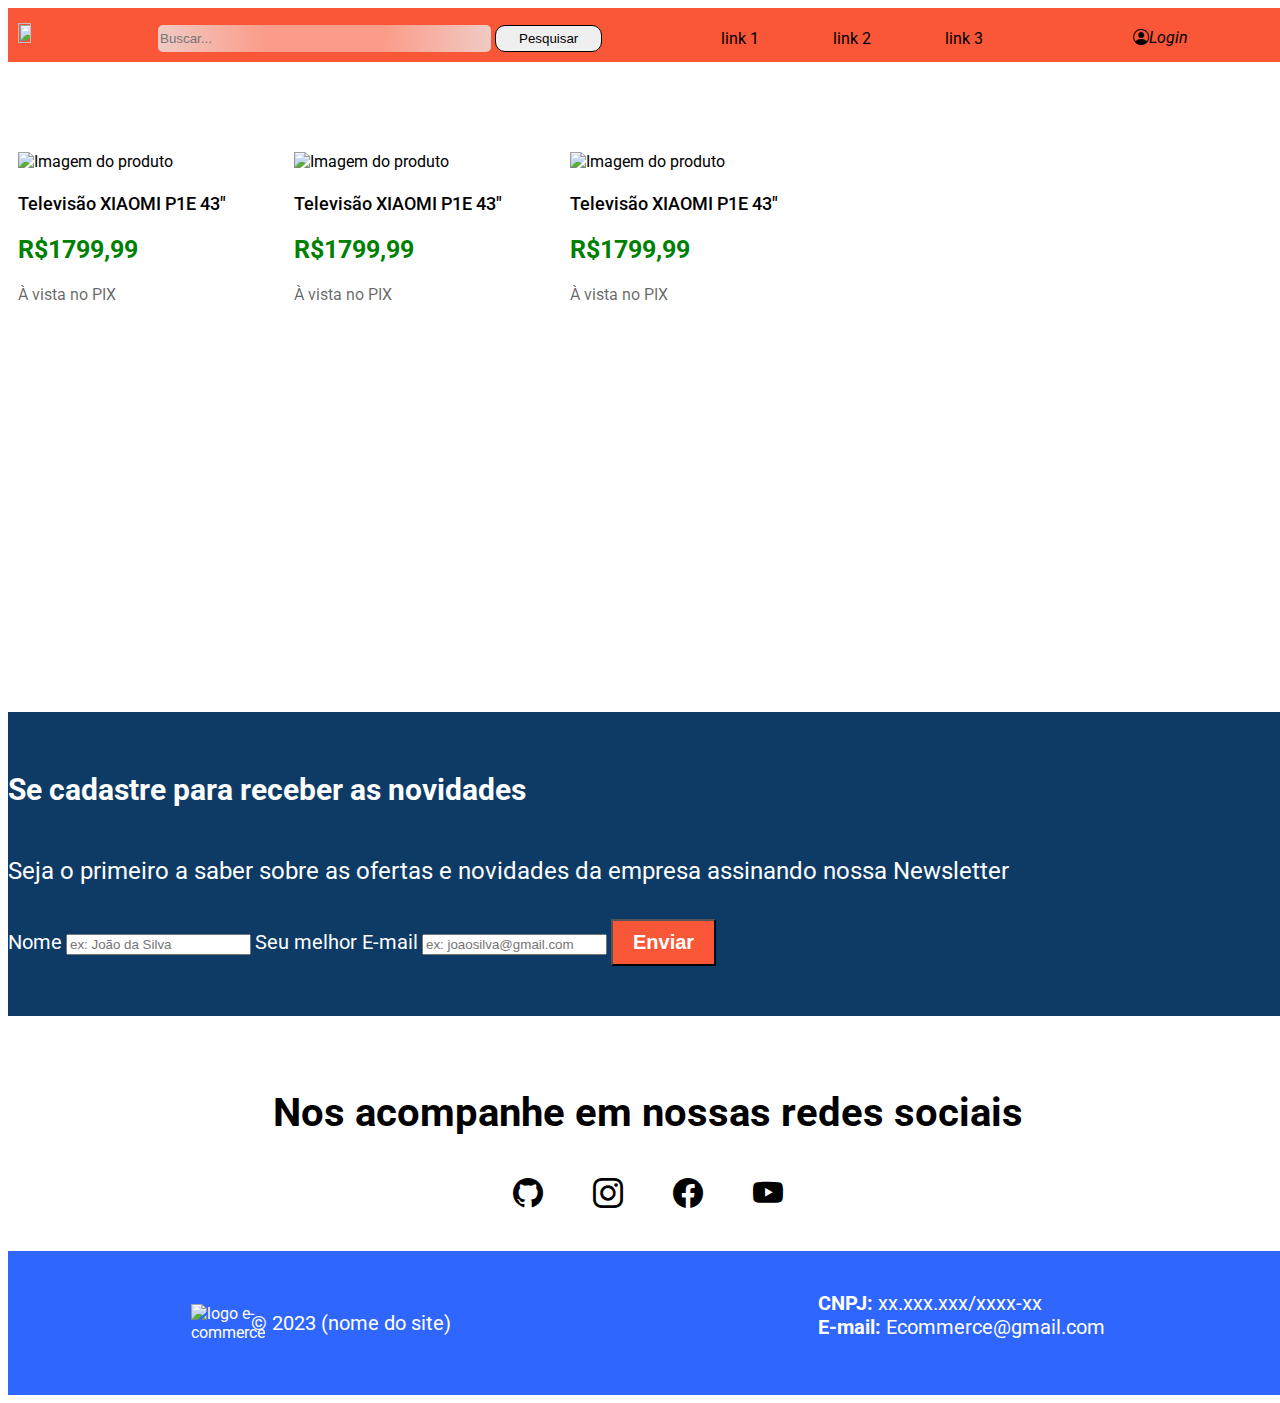
==== index.html @ ea09350d "tela de login concluida" ====
<!DOCTYPE html>
<html lang="pt-br">

<head>
    <meta charset="UTF-8">
    <meta http-equiv="X-UA-Compatible" content="IE=edge">
    <meta name="viewport" content="width=device-width, initial-scale=1.0">
    <!-- reset incluído-->
    <link rel="stylesheet" href="estilos/reset.css">

    <!-- css -->
    <link rel="stylesheet" href="estilos/style.css">

    <!-- BootStrap Css -->
    <link href="https://cdn.jsdelivr.net/npm/bootstrap@5.3.0-alpha1/dist/css/bootstrap.min.css" rel="stylesheet"
        integrity="sha384-GLhlTQ8iRABdZLl6O3oVMWSktQOp6b7In1Zl3/Jr59b6EGGoI1aFkw7cmDA6j6gD" crossorigin="anonymous">

    <!-- Bootstrap js -->
    <script src="https://cdn.jsdelivr.net/npm/bootstrap@5.3.0-alpha1/dist/js/bootstrap.bundle.min.js"
        integrity="sha384-w76AqPfDkMBDXo30jS1Sgez6pr3x5MlQ1ZAGC+nuZB+EYdgRZgiwxhTBTkF7CXvN"
        crossorigin="anonymous"></script>

    <!-- Bootstrap Icons -->
    <link rel="stylesheet" href="https://cdn.jsdelivr.net/npm/bootstrap-icons@1.10.3/font/bootstrap-icons.css">

    <!-- FONT-FAMILY-->
    <!-- Poppins -->
    <link
        href="https://fonts.googleapis.com/css2?family=Montserrat:wght@100&family=Poppins:ital,wght@0,100;0,200;0,300;0,400;0,500;0,600;0,700;0,800;0,900;1,100;1,200;1,300;1,400;1,500;1,600;1,700;1,800;1,900&family=Roboto:wght@100&display=swap"
        rel="stylesheet">

    <!-- Roboto -->
    <link
        href="https://fonts.googleapis.com/css2?family=Roboto:ital,wght@0,100;0,300;0,400;0,500;0,700;0,900;1,100;1,300;1,400;1,500;1,700;1,900&display=swap"
        rel="stylesheet">

    <title>E-Commerce Software Project</title>
</head>

<body>

    <header class="header-principal">
        <a href="index.html"><img class="logo-header" src="imagens/logo-temporario.png" alt=""></a>
        <form action="" method="" class="form-search-header">
            <input class="inp-search-nav" id="inp-search-nav" autocomplete="off" placeholder="Buscar..." type="text"
                name="" value="">
            <button type="submit" class="btn-inp-search-nav-header" name="">Pesquisar</button>
        </form>
        <nav class="nav-header">
            <ul class="ul-nav-header">
                <li class="il-nav-header"><a href="" class="a-il-ul-nav-header">link 1</a></li>
                <li class="il-nav-header"><a href="" class="a-il-ul-nav-header">link 2</a></li>
                <li class="il-nav-header"><a href="" class="a-il-ul-nav-header">link 3</a></li>

            </ul>
        </nav>
        <i class="icon-login-nav-header fa fa-camera "></i>
        <div class="div-login-header">
            <a href="login.html" class="a-il-ul-nav-header"><i class="icon-login-nav-header bi bi-person-circle ">Login</i></a>
        </div>
    </header>

    <main>
        <div class="container-fluid container-card">
            <div class="linha-card">
                <div class="card">
                    <img class="card-img-top" src="imagens/thumb_tv_p1e_43_1_1.png" alt="Imagem do produto">
                    <div class="card-body">
                        <h1>Televisão XIAOMI P1E 43"</h1>
                        <h2>R$1799,99</h2>
                        <p>À vista no PIX</p>
                        <div class="branco"></div>
                        <a href="#" class="btn card-btn"><i class="bi bi-cart3"></i> Comprar</a>
                    </div>
                </div>
                <div class="card">
                    <img class="card-img-top" src="imagens/celular-sansung.jpg" alt="Imagem do produto">
                    <div class="card-body">
                        <h1>Televisão XIAOMI P1E 43"</h1>
                        <h2>R$1799,99</h2>
                        <p>À vista no PIX</p>
                        <div class="branco"></div>
                        <a href="#" class="btn card-btn"><i class="bi bi-cart3"></i> Comprar</a>
                    </div>
                </div>
                <div class="card">
                    <img class="card-img-top" src="imagens/notebook-dell.avif" alt="Imagem do produto">
                    <div class="card-body">
                        <h1>Televisão XIAOMI P1E 43"</h1>
                        <h2>R$1799,99</h2>
                        <p>À vista no PIX</p>
                        <div class="branco"></div>
                        <a href="#" class="btn card-btn"><i class="bi bi-cart3"></i> Comprar</a>
                    </div>
                </div>
            </div>
        </div>

        <div class="news-letter" id="news-area">
            <div class="container">
                <div class="row">
                    <div class="col-md-6 news-text">
                        <h1>Se cadastre para receber as novidades</h1>
                        <p>Seja o primeiro a saber sobre as ofertas e novidades da empresa assinando nossa Newsletter
                        </p>
                    </div>

                    <div class="col-md-6 ">
                        <form action="get" class="needs-validation" novalidate>
                            <label for="news-name" class="form-label">Nome</label>
                            <input type="text" name="news-nam" id="news-nam" class="form-control"
                                placeholder="ex: João da Silva" required>
                            <label for="news-email" class="form-label">Seu melhor E-mail</label>
                            <input type="email" name="news-email" id="news-email" class="form-control"
                                placeholder="ex: joaosilva@gmail.com" required>
                            <button type="submit" class="btn ">Enviar</button>
                        </form>
                    </div>
                </div>
            </div>
        </div>
    </main>

    <footer>
        <div id="social-area" class="social">
            <div class="container">
                <h2>Nos acompanhe em nossas redes sociais</h2>
                <div class="logo">
                    <a href="#">
                        <i class="bi bi-github"></i>
                    </a>
                    <a href="#">
                        <i class="bi bi-instagram"></i>
                    </a>
                    <a href="#">
                        <i class="bi bi-facebook"></i>
                    </a>
                    <a href="#">
                        <i class="bi bi-youtube"></i>
                    </a>
                </div>
            </div>
        </div>

        <div class="footer" id="footer-area">
            <div class="container">
                <div class="logo-footer">
                    <div class="logo-img">
                        <img src="imagens/logo-temporario.png" alt="logo e-commerce">
                    </div>
                    <div class="logo-text">
                        <p>&copy 2023 (nome do site)</p>
                    </div>
                </div>
                <div class="info-footer">
                    <p><strong>CNPJ:</strong> xx.xxx.xxx/xxxx-xx</p>
                    <p><strong>E-mail:</strong> Ecommerce@gmail.com</p>
                </div>
            </div>
        </div>
    </footer>

    <script src="js/index.js"></script>
</body>

</html>
---- estilos/style.css ----
@charset "utf-8";

* {
    box-sizing: border-box;
}

body {
    font-family: 'roboto', sans-serif;
    width: 100vw;
}

:root {
    --dark-orange-color: #F95738;
    --light-orange-color: #EE964B;
    --dark-blue-color: #0D3B66;
    --blue-color: #2f66fd;
    --beje-color: #FAF0CA;
    --yellow-color: #F4D35E;
    --dark-green-color: green;
    --black-color: black;
}

/* Nav */
.header-principal {
    background-color: #F95738;
    width: 100%;
    justify-content: space-around;
    vertical-align: middle;
    padding: 15px 10px 10px 10px;
    display: flexbox;
    margin-bottom: 50px;
}

.logo-header {
    width: 10%;
    height: 10%;
    text-align: left;
}

.form-search-header {
    display: inline-block;
    padding: 0 25px 0 10px;
    vertical-align: middle;


}

.inp-search-nav {
    background: rgb(255, 255, 255);
    background: radial-gradient(circle, rgba(255, 255, 255, 0.409868170901173) 36%, rgba(236, 236, 236, 0.7768149496126575) 100%);
    border: none;
    border-radius: 5px;
    width: 25em;
    height: 2em;

}

.btn-inp-search-nav-header {
    border: 1px solid black;
    border-radius: 10px;
    width: 8em;
    height: 2em;
}

.btn-inp-search-nav-header:hover {
    background-color: rgb(194, 194, 194);
}

.a-il-ul-nav-header,
.a-login-nav-header {
    text-decoration: none;
    color: var(--black-color);

}

.nav-header {
    position: relative;
    display: inline;
    vertical-align: middle;
    padding-right: 6em;

}

.ul-nav-header {
    display: inline;

}

.il-nav-header {
    display: inline-block;
    text-decoration: none;
    padding: 0 20px 0 50px;

}

.div-login-header {
    display: inline;
    text-align: right;
    padding-left: 30px;

}


/* Card */

.linha-card {
    width: 100%;
    display: flex;
    flex-wrap: wrap;
}

.card {
    margin: 30px 10px; 
    border-radius: 5px;
    height: 500px;
    width: 20%;
}

.card:hover {
    box-shadow: 2px 2px 15px rgba(0, 0, 0, 0.2);
    transition: .8s;
}

.card img {
    width: 50%;
    height: 50%;
    margin: 0 auto;
    padding: 10px 0;
}

.card .branco { 
    height: 59px;
}

.card h1 {
    font-size: 18px;
    margin-bottom: 10px;
    font-weight: 500;
}

.card h2 {
    color: var(--dark-green-color);
    font-size: 25px;
    font-weight: bold;
}

.card p {
    color: rgba(0, 0, 0, 0.599);
    font-size: 16px;
}

.card a {
    padding: 10px 20px;
    width: 100%;
    font-size: 22px;
    background-color: transparent;
    border: 3px solid var(--dark-orange-color);
    color: black;
    display: none;
}

.card a:hover {
    background-color: var(--dark-orange-color);
    color: white;
    transition: 0.6s;
}

/* Letter news */

.news-letter {
    margin-top: 40px;
    background-color: var(--dark-blue-color);
    padding: 30px 0;
    color: white;
}

.news-text h1 {
    margin: 30px 0 40px 0;
    padding: 0 20px 0 0;
    font-size: 30px;
    font-weight: bold;
}

.news-text p {
    padding: 0 20px 0 0;
    font-size: 24px;
    line-height: 2;
}

.news-letter label {
    margin-bottom: 8px;
    font-size: 20px;
}

.news-letter input {
    margin-bottom: 20px;
}

.news-letter button[type="submit"] {
    margin-bottom: 20px;
    padding: 10px 20px;
    font-size: 20px;
    font-weight: bold;
    background-color: var(--dark-orange-color);
    color: white;
}


/* Footer social */

.social {
    background-color: white;
    color: black;
    padding: 40px 0;
}

.social h2 {
    font-size: 40px;
    text-align: center;
}

.social i {
    color: black;
}

.social .logo {
    display: flex;
    gap: 50px;
    justify-content: center;
    margin-top: 40px;
    font-size: 30px;
}


/* Footer infos */
.footer {
    background-color: var(--blue-color);
    color: #fff;
    padding: 40px 0;
}

.footer .container {
    display: flex;
    justify-content: space-around;
}

.logo-footer {
    display: flex;
    align-items: center;
}

.logo-img {
    width: 60px;
    align-items: center;
}

.logo-img img {
    width: 100%;
}

.logo-text {
    font-size: 20px;
    align-items: center;
}


.info-footer p{
    font-size: 20px;
    margin: 0;
}

/* Parte de login */
.login-body {
    align-items: center;
    display: flex;
    flex-direction: row;
    flex-wrap: wrap;
    justify-content: center;
}

.form-login {
    width: max(50%, 400px);
    background-color: var(--blue-color);
    margin: 200px 0;
    padding: 80px;
    color: white;
    border-radius: 20px;
    box-shadow: 2px 2px 10px rgba(0, 0, 0, 0.493);
}

.form-login h1 {
    color: white;
    font-size: 30px;
    margin-bottom: 20px;
}

.form-login h2 {
    font-size: 20px;
    color: rgb(222, 212, 212);
}

.form-login label {
    font-size: 20px;
    margin-top: 20px;
}

.form-login button {
    color: white;
    margin-top: 50px;
    padding: 10px;
    background-color: var(--light-orange-color);
    border-radius: 10px;
    width: 100%;
    border: none;
    text-align: center;
}

.form-login button:hover {
    background-color: #e48736;
    transition: .5s;
    transform: scale(1.01);
}

.form-login a {
    text-align: center;
}


/* media querie para tablets */
@media (max-width: 992px) {

    .card {
        width: 44%;
    }

    .card h2 {
        font-size: 30px;
    }

    .card a {
        font-size: 15px;
    }

    .card .branco { 
        height: 48.5px;
    }

    .form-login {
        width: 90%;
    }

}

/* Media querie para celulares */
@media (max-width: 576px) {

    .card h2 {
        font-size: 20px;
        padding: 0px;
    }

    .card a {
        font-size: 15px;
    }

    .card .branco { 
        height: 48.5px;
    }

    .form-login {
        width: 90vw;
        margin: 100px 0px;
        padding: 100px 20px;
    }

    .form-login h1 {
        font-size: 22px;
    }

    .form-login h2 {
        font-size: 16px;
    }

}
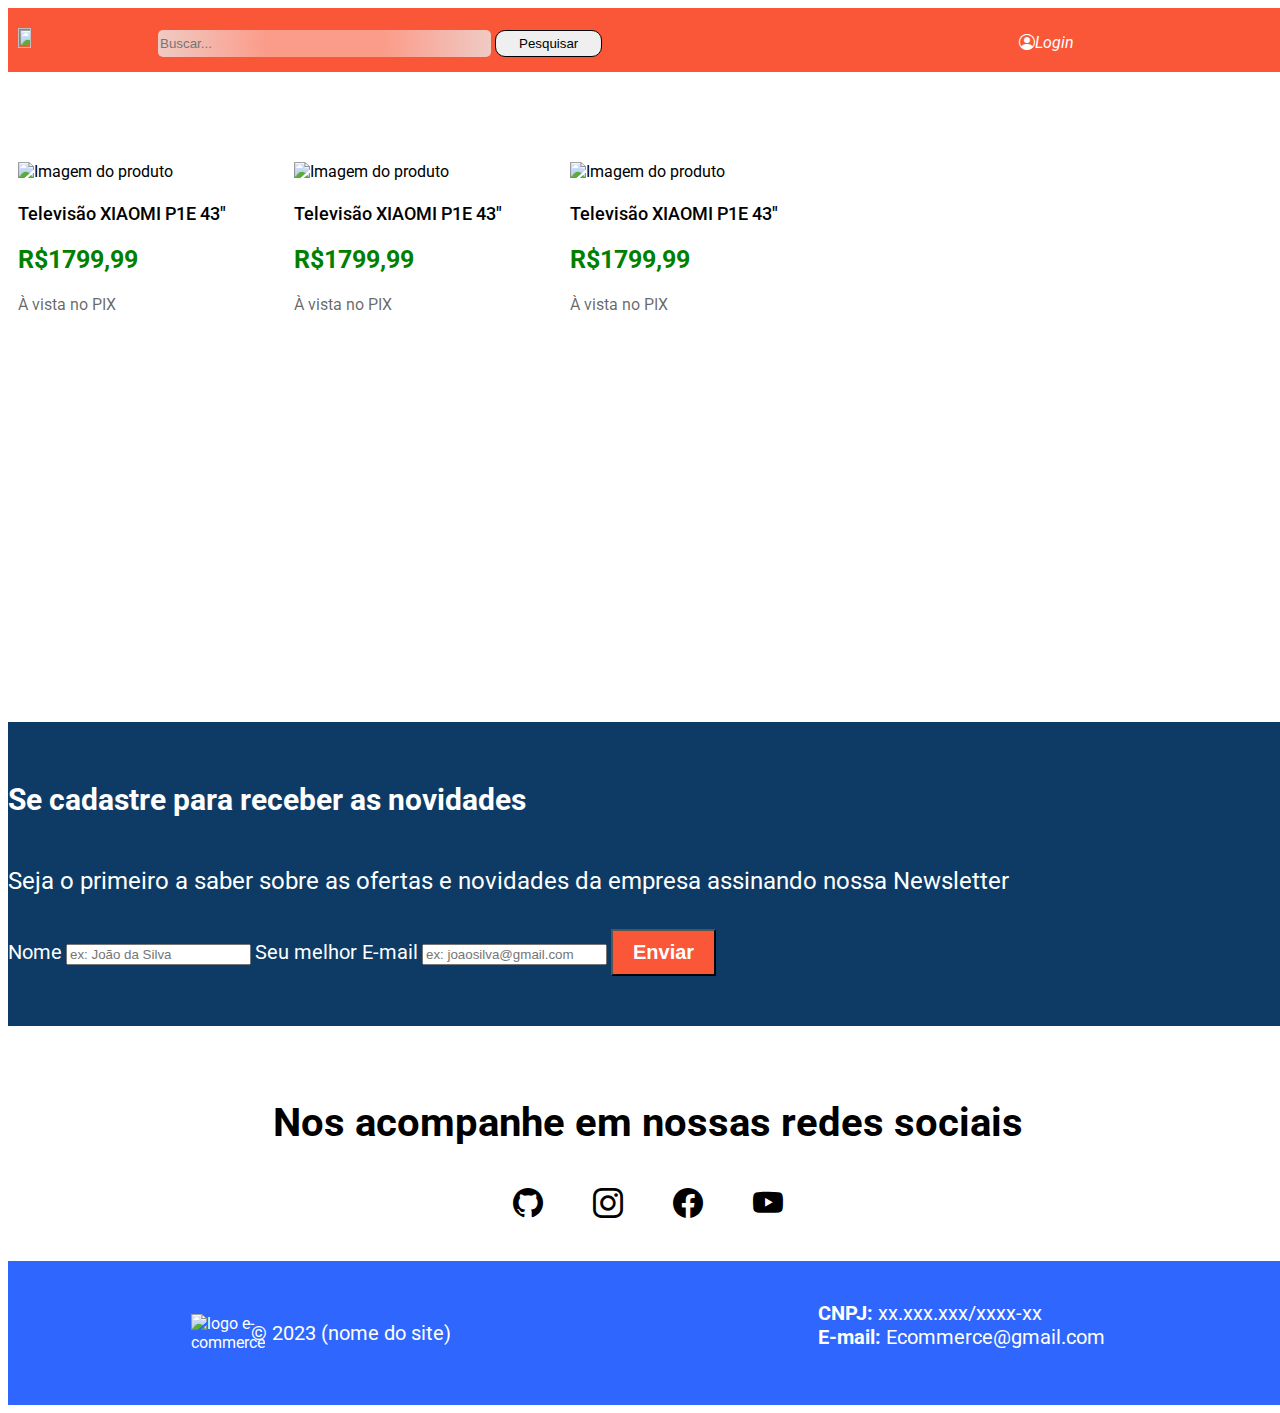
==== commit b732d8e0: "terminado nav" ====
--- a/index.html
+++ b/index.html
@@ -46,18 +46,19 @@
                 name="" value="">
             <button type="submit" class="btn-inp-search-nav-header" name="">Pesquisar</button>
         </form>
+        <!-- NAVBAR-->
+
         <nav class="nav-header">
-            <ul class="ul-nav-header">
-                <li class="il-nav-header"><a href="" class="a-il-ul-nav-header">link 1</a></li>
-                <li class="il-nav-header"><a href="" class="a-il-ul-nav-header">link 2</a></li>
-                <li class="il-nav-header"><a href="" class="a-il-ul-nav-header">link 3</a></li>
-
+            <ul>
+                <li><a href=""><i class="icon-login-nav-header bi bi-person-circle ">Login</i></a>
+                    <ul>
+                        <li><a href=""><i class="bi bi-bag icon-list-header"> </i>Carrinho</a></li>
+                        <li><a href=""><i class="bi bi-bookmark-heart-fill icon-list-header">Favoritos</i></a></li>
+                        <li><a href=""><i class="bi bi-x-circle icon-list-header">Sair</i></a></li>
+                    </ul>
+                </li>
             </ul>
         </nav>
-        <i class="icon-login-nav-header fa fa-camera "></i>
-        <div class="div-login-header">
-            <a href="login.html" class="a-il-ul-nav-header"><i class="icon-login-nav-header bi bi-person-circle ">Login</i></a>
-        </div>
     </header>
 
     <main>
--- a/estilos/style.css
+++ b/estilos/style.css
@@ -20,15 +20,14 @@
     --black-color: black;
 }
 
-/* Nav */
 .header-principal {
     background-color: #F95738;
     width: 100%;
     justify-content: space-around;
     vertical-align: middle;
     padding: 15px 10px 10px 10px;
-    display: flexbox;
     margin-bottom: 50px;
+
 }
 
 .logo-header {
@@ -66,32 +65,95 @@
     background-color: rgb(194, 194, 194);
 }
 
-.a-il-ul-nav-header,
-.a-login-nav-header {
+/*  DROPDOWN  */
+:root {
+    --cor-fundo: #f95738;
+    --cor-fundo-submenu: #ee964b;
+    --cor-hover: #ee964b;
+    --cor-hover-submenu: #ac3c26;
+    --cor-primaria: #ee964b;
+    --cor-letra: #ffffff;
+}
+
+.nav-header {
+    display: inline;
+    vertical-align: left;
+    margin-right: 10%;
+    padding-left: 30%;
+}
+
+.nav-header ul {
+    display: inline;
+    list-style-type: none;
+    padding: 0;
+    color: var(--cor-letra);
+}
+
+.nav-header ul {
+    background-color: var(--cor-fundo);
+}
+
+.nav-header ul li {
+    display: inline;
+    position: relative;
+}
+
+.nav-header ul li a {
+    color: var(--cor-pimaria);
     text-decoration: none;
-    color: var(--black-color);
-
-}
-
-.nav-header {
-    position: relative;
-    display: inline;
-    vertical-align: middle;
-    padding-right: 6em;
-
-}
-
-.ul-nav-header {
-    display: inline;
-
-}
-
-.il-nav-header {
     display: inline-block;
-    text-decoration: none;
-    padding: 0 20px 0 50px;
-
-}
+    padding: 10px;
+    transition: background .1s;
+}
+
+.nav-header ul a:hover {
+    background-color: var(--cor-hover);
+}
+.nav-header ul a:active {
+    background-color: var(--cor-hover);
+}
+
+/* proxima classe irá criar um espaço entre o icon e o texto, porém,não está aplicando este estilo em toda a lista  */
+/*.icon-list-header{
+    margin-right: 10%;
+}
+*/
+/* DROPDOWN - SUB-MENU */
+
+
+/*
+    FALTA FAZER:
+    2 - Padding e Margin proporcial ao header; 
+    3 - Largura e Altura da ul/il proporcional ao header;
+    4 - Títulos coerentes;
+
+*/
+.nav-header ul ul a:hover{
+    background-color: var(--cor-hover-submenu);
+}
+.nav-header ul ul {
+    text-align: center;
+    display: none;
+    left: -50%;
+    transform: translateY(-34%);
+    position: absolute;
+    opacity: 95%;
+    transition: all .1s;
+    background-color: #ee964b;
+}
+
+.nav-header ul li:hover ul {
+    display: block;
+}
+
+.nav-header ul ul {
+    width: 150px;
+}
+
+.nav-header ul ul li a {
+    display: block;
+}
+
 
 .div-login-header {
     display: inline;
@@ -110,7 +172,7 @@
 }
 
 .card {
-    margin: 30px 10px; 
+    margin: 30px 10px;
     border-radius: 5px;
     height: 500px;
     width: 20%;
@@ -128,7 +190,7 @@
     padding: 10px 0;
 }
 
-.card .branco { 
+.card .branco {
     height: 59px;
 }
 
@@ -264,68 +326,11 @@
 }
 
 
-.info-footer p{
+.info-footer p {
     font-size: 20px;
     margin: 0;
 }
 
-/* Parte de login */
-.login-body {
-    align-items: center;
-    display: flex;
-    flex-direction: row;
-    flex-wrap: wrap;
-    justify-content: center;
-}
-
-.form-login {
-    width: max(50%, 400px);
-    background-color: var(--blue-color);
-    margin: 200px 0;
-    padding: 80px;
-    color: white;
-    border-radius: 20px;
-    box-shadow: 2px 2px 10px rgba(0, 0, 0, 0.493);
-}
-
-.form-login h1 {
-    color: white;
-    font-size: 30px;
-    margin-bottom: 20px;
-}
-
-.form-login h2 {
-    font-size: 20px;
-    color: rgb(222, 212, 212);
-}
-
-.form-login label {
-    font-size: 20px;
-    margin-top: 20px;
-}
-
-.form-login button {
-    color: white;
-    margin-top: 50px;
-    padding: 10px;
-    background-color: var(--light-orange-color);
-    border-radius: 10px;
-    width: 100%;
-    border: none;
-    text-align: center;
-}
-
-.form-login button:hover {
-    background-color: #e48736;
-    transition: .5s;
-    transform: scale(1.01);
-}
-
-.form-login a {
-    text-align: center;
-}
-
-
 /* media querie para tablets */
 @media (max-width: 992px) {
 
@@ -341,12 +346,8 @@
         font-size: 15px;
     }
 
-    .card .branco { 
+    .card .branco {
         height: 48.5px;
-    }
-
-    .form-login {
-        width: 90%;
     }
 
 }
@@ -359,26 +360,14 @@
         padding: 0px;
     }
 
+
+
     .card a {
         font-size: 15px;
     }
 
-    .card .branco { 
+    .card .branco {
         height: 48.5px;
     }
 
-    .form-login {
-        width: 90vw;
-        margin: 100px 0px;
-        padding: 100px 20px;
-    }
-
-    .form-login h1 {
-        font-size: 22px;
-    }
-
-    .form-login h2 {
-        font-size: 16px;
-    }
-
-} 
+}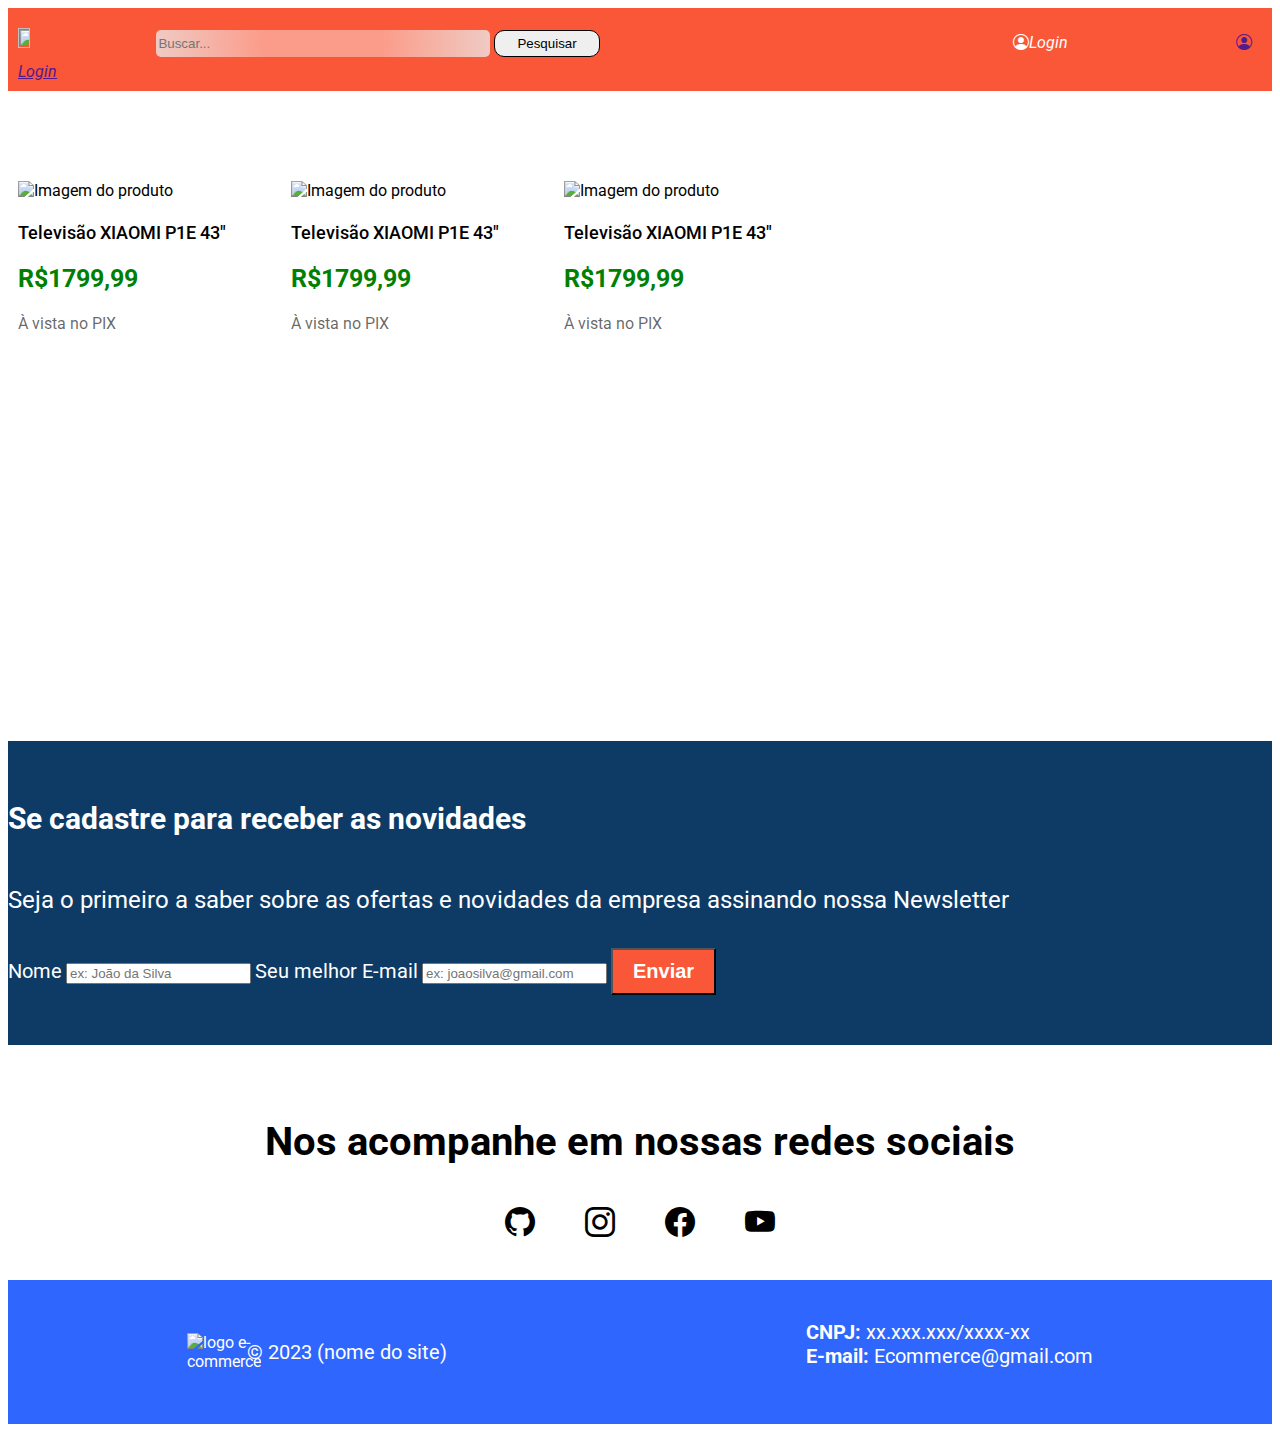
==== commit f7c3a150: "Mesclado nav da aba de login iterativa" ====
--- a/index.html
+++ b/index.html
@@ -42,8 +42,7 @@
     <header class="header-principal">
         <a href="index.html"><img class="logo-header" src="imagens/logo-temporario.png" alt=""></a>
         <form action="" method="" class="form-search-header">
-            <input class="inp-search-nav" id="inp-search-nav" autocomplete="off" placeholder="Buscar..." type="text"
-                name="" value="">
+            <input class="inp-search-nav" id="inp-search-nav" autocomplete="off" placeholder="Buscar..." type="text" name="" value="">
             <button type="submit" class="btn-inp-search-nav-header" name="">Pesquisar</button>
         </form>
         <!-- NAVBAR-->
@@ -59,6 +58,10 @@
                 </li>
             </ul>
         </nav>
+        <i class="icon-login-nav-header fa fa-camera "></i>
+        <div class="div-login-header">
+            <a href="" class="a-il-ul-nav-header"><i class="icon-login-nav-header bi bi-person-circle ">Login</i></a>
+        </div>
     </header>
 
     <main>
--- a/estilos/style.css
+++ b/estilos/style.css
@@ -6,7 +6,6 @@
 
 body {
     font-family: 'roboto', sans-serif;
-    width: 100vw;
 }
 
 :root {
@@ -40,8 +39,6 @@
     display: inline-block;
     padding: 0 25px 0 10px;
     vertical-align: middle;
-
-
 }
 
 .inp-search-nav {
@@ -51,7 +48,6 @@
     border-radius: 5px;
     width: 25em;
     height: 2em;
-
 }
 
 .btn-inp-search-nav-header {
@@ -331,6 +327,115 @@
     margin: 0;
 }
 
+/* Parte de login */
+.login-body {
+    align-items: center;
+    display: flex;
+    flex-direction: row;
+    flex-wrap: wrap;
+    justify-content: center;
+}
+
+.form-login {
+    width: max(70%, 400px);
+    background-color: var(--blue-color);
+    margin: 50px 0;
+    padding: 80px;
+    display: flex;
+    flex-direction: row;
+    align-items: center;
+    color: white;
+    border-radius: 20px;
+    box-shadow: 2px 2px 10px rgba(0, 0, 0, 0.493);
+}
+
+.form-login h1 {
+    color: white;
+    font-size: 36px;
+    margin-bottom: 30px;
+}
+
+.form-login h2 {
+    font-size: 24px;
+    color: rgb(222, 212, 212);
+}
+
+.senha-view {
+    display: flex;
+    align-items: center;
+    position: relative;
+}
+
+.form-login input {
+    font-size: 18px;
+}
+
+.form-login .olho {
+    position: absolute;
+    color: rgba(0, 0, 0, 0.9);
+    right: 0px;
+    font-size: 16px;
+    padding: 10px;
+}
+
+#olho-aberto {
+    display: none;
+}
+
+.form-login label {
+    font-size: 20px;
+    margin-top: 20px;
+}
+
+.form-login button {
+    color: white;
+    margin-top: 50px;
+    padding: 10px;
+    background-color: var(--light-orange-color);
+    border-radius: 10px;
+    width: 100%;
+    border: none;
+    text-align: center;
+}
+
+.form-login button:hover {
+    background-color: #e48736;
+    transition: .5s;
+    transform: scale(1.01);
+}
+
+.form-login a {
+    text-align: center;
+}
+
+.form-login p {
+    margin-top: 40px;
+    font-size: 19px;
+}
+
+.form-login p u {
+    margin-top: 20px;
+    font-size: 21px;
+}
+
+.form-login .link-cadastro {
+    color: white;
+    text-decoration: none;
+}
+
+.form-cadastro {
+    width: max(70%, 400px);
+    background-color: var(--blue-color);
+    margin: 50px 0;
+    padding: 80px;
+    display: flex;
+    flex-direction: row;
+    align-items: center;
+    color: white;
+    border-radius: 20px;
+    box-shadow: 2px 2px 10px rgba(0, 0, 0, 0.493);
+}
+
 /* media querie para tablets */
 @media (max-width: 992px) {
 
@@ -348,6 +453,10 @@
 
     .card .branco {
         height: 48.5px;
+    }
+
+    .form-login {
+        width: 90%;
     }
 
 }
@@ -360,8 +469,6 @@
         padding: 0px;
     }
 
-
-
     .card a {
         font-size: 15px;
     }
@@ -370,4 +477,18 @@
         height: 48.5px;
     }
 
-}+    .form-login {
+        width: 90vw;
+        margin: 100px 0px;
+        padding: 100px 20px;
+    }
+
+    .form-login h1 {
+        font-size: 22px;
+    }
+
+    .form-login h2 {
+        font-size: 16px;
+    }
+
+} 
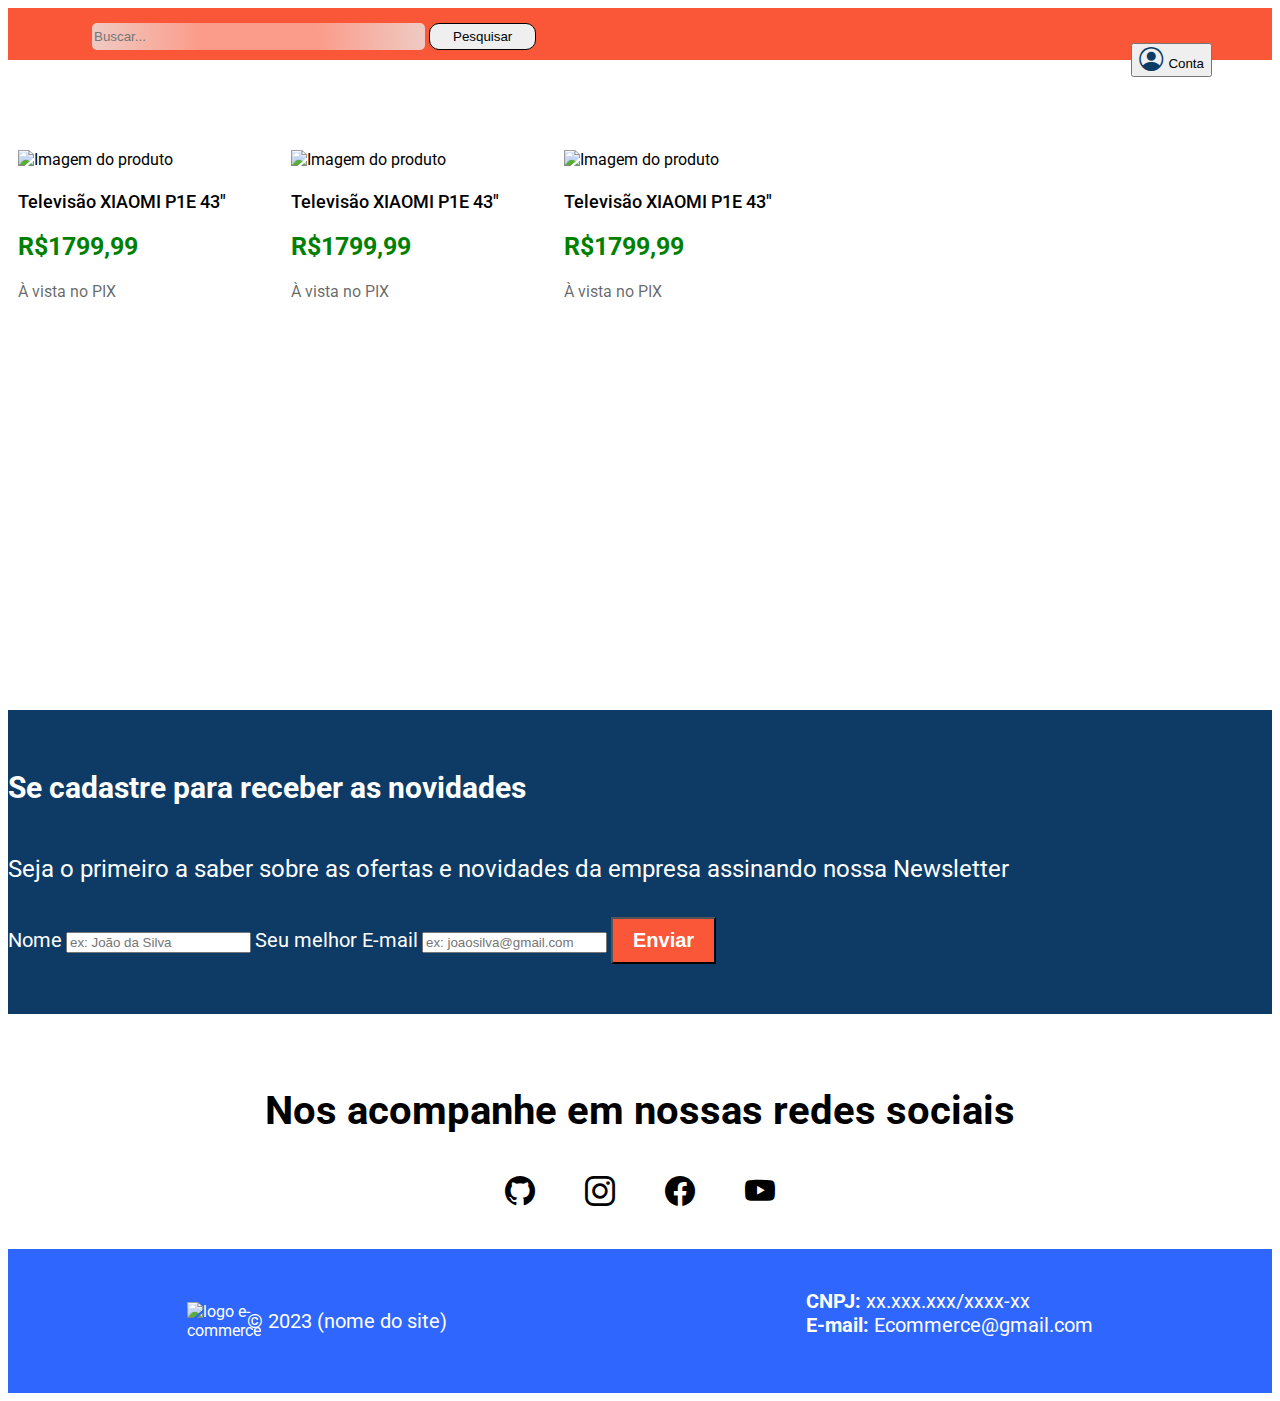
==== commit 90a71f51: "estudando melhorar o dropdown da aba login" ====
--- a/index.html
+++ b/index.html
@@ -42,26 +42,20 @@
     <header class="header-principal">
         <a href="index.html"><img class="logo-header" src="imagens/logo-temporario.png" alt=""></a>
         <form action="" method="" class="form-search-header">
-            <input class="inp-search-nav" id="inp-search-nav" autocomplete="off" placeholder="Buscar..." type="text" name="" value="">
+            <input class="inp-search-nav" id="inp-search-nav" autocomplete="off" placeholder="Buscar..." type="text"
+                name="" value="">
             <button type="submit" class="btn-inp-search-nav-header" name="">Pesquisar</button>
         </form>
         <!-- NAVBAR-->
 
         <nav class="nav-header">
-            <ul>
-                <li><a href=""><i class="icon-login-nav-header bi bi-person-circle ">Login</i></a>
-                    <ul>
-                        <li><a href=""><i class="bi bi-bag icon-list-header"> </i>Carrinho</a></li>
-                        <li><a href=""><i class="bi bi-bookmark-heart-fill icon-list-header">Favoritos</i></a></li>
-                        <li><a href=""><i class="bi bi-x-circle icon-list-header">Sair</i></a></li>
-                    </ul>
-                </li>
-            </ul>
+                <button class="dropbtn btn"><i class="icon-navbar bi bi-person-circle"></i>Conta</button>
+                <div class="dropdown-content">
+                    <a href="#"><i class="icon-navbar bi bi-bag icon-list-header"></i>Carrinho</a>
+                    <a href="#"><i class="icon-navbar bi bi-bookmark-heart-fill icon-list-header"></i>Favoritos</a>
+                    <a href="#"><i class="icon-navbar bi bi-x-circle icon-list-header"></i>Sair</a>
+                </div>
         </nav>
-        <i class="icon-login-nav-header fa fa-camera "></i>
-        <div class="div-login-header">
-            <a href="" class="a-il-ul-nav-header"><i class="icon-login-nav-header bi bi-person-circle ">Login</i></a>
-        </div>
     </header>
 
     <main>
--- a/estilos/style.css
+++ b/estilos/style.css
@@ -30,9 +30,9 @@
 }
 
 .logo-header {
-    width: 10%;
-    height: 10%;
+    height: 80px;
     text-align: left;
+    margin: 0 50px 0 10px ;
 }
 
 .form-search-header {
@@ -72,91 +72,41 @@
 }
 
 .nav-header {
-    display: inline;
-    vertical-align: left;
-    margin-right: 10%;
-    padding-left: 30%;
-}
-
-.nav-header ul {
-    display: inline;
-    list-style-type: none;
-    padding: 0;
-    color: var(--cor-letra);
-}
-
-.nav-header ul {
-    background-color: var(--cor-fundo);
-}
-
-.nav-header ul li {
-    display: inline;
     position: relative;
-}
-
-.nav-header ul li a {
-    color: var(--cor-pimaria);
-    text-decoration: none;
     display: inline-block;
-    padding: 10px;
-    transition: background .1s;
-}
-
-.nav-header ul a:hover {
-    background-color: var(--cor-hover);
-}
-.nav-header ul a:active {
-    background-color: var(--cor-hover);
-}
-
-/* proxima classe irá criar um espaço entre o icon e o texto, porém,não está aplicando este estilo em toda a lista  */
-/*.icon-list-header{
-    margin-right: 10%;
-}
-*/
-/* DROPDOWN - SUB-MENU */
-
-
-/*
-    FALTA FAZER:
-    2 - Padding e Margin proporcial ao header; 
-    3 - Largura e Altura da ul/il proporcional ao header;
-    4 - Títulos coerentes;
-
-*/
-.nav-header ul ul a:hover{
+    float: right;
+    margin: 20px 50px 10px 0 ;
+    align-items: center;
+    justify-content: center;
+}
+.nav-header a{
+    
+}
+.dropdown-content {
+    display: none;
+    position: absolute;
+    z-index: 1;
+}
+
+.nav-header:hover>.dropdown-content {
+    display: block;
+    background-color: var(--cor-fundo-submenu);
+    padding: 15px 10px 20px 10px;
+    width: 130%;
+}
+
+.dropdown-content a:hover{
     background-color: var(--cor-hover-submenu);
 }
-.nav-header ul ul {
-    text-align: center;
-    display: none;
-    left: -50%;
-    transform: translateY(-34%);
-    position: absolute;
-    opacity: 95%;
-    transition: all .1s;
-    background-color: #ee964b;
-}
-
-.nav-header ul li:hover ul {
-    display: block;
-}
-
-.nav-header ul ul {
-    width: 150px;
-}
-
-.nav-header ul ul li a {
-    display: block;
-}
-
-
-.div-login-header {
-    display: inline;
-    text-align: right;
-    padding-left: 30px;
-
-}
+
+.icon-navbar{
+    font-size: 1.8em;
+    margin-right: 5px;
+    color: var(--dark-blue-color);
+}
+
+
+
 
 
 /* Card */
@@ -491,4 +441,4 @@
         font-size: 16px;
     }
 
-} 
+}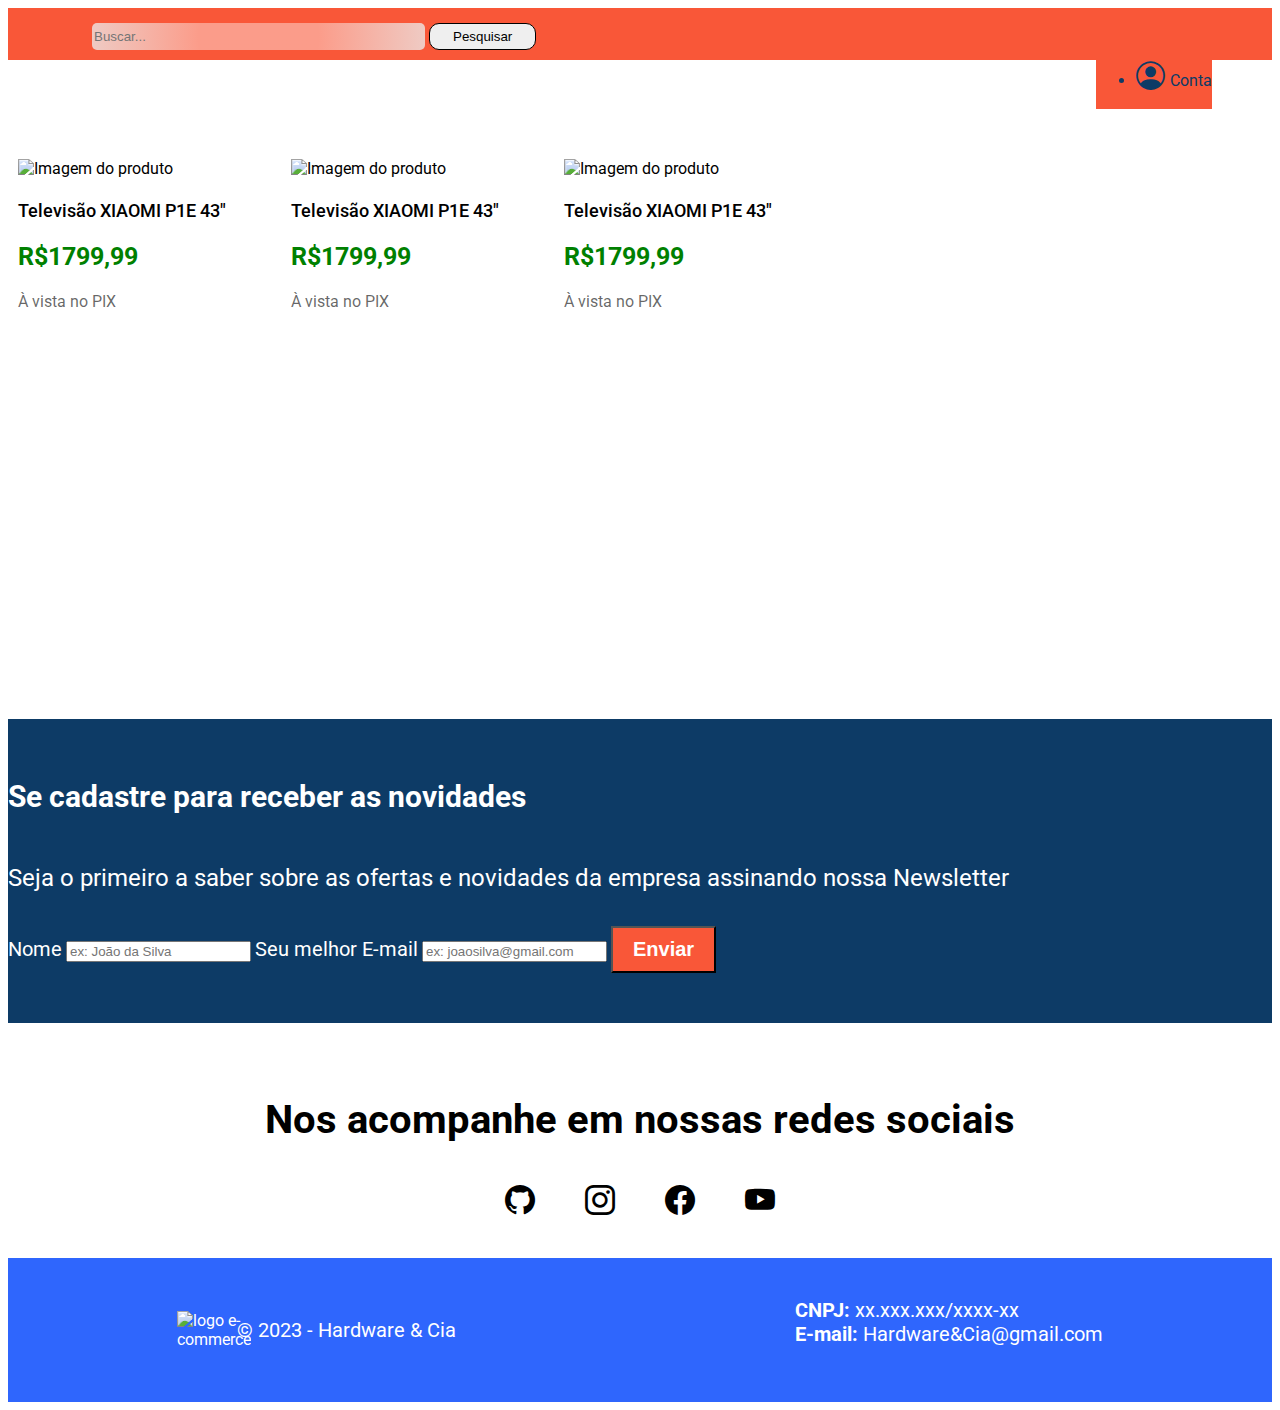
==== commit 35cd0a31: "Design da navbar da aba Conta melhorado" ====
--- a/index.html
+++ b/index.html
@@ -34,7 +34,7 @@
         href="https://fonts.googleapis.com/css2?family=Roboto:ital,wght@0,100;0,300;0,400;0,500;0,700;0,900;1,100;1,300;1,400;1,500;1,700;1,900&display=swap"
         rel="stylesheet">
 
-    <title>E-Commerce Software Project</title>
+    <title>Hardware & Cia</title>
 </head>
 
 <body>
@@ -49,12 +49,14 @@
         <!-- NAVBAR-->
 
         <nav class="nav-header">
-                <button class="dropbtn btn"><i class="icon-navbar bi bi-person-circle"></i>Conta</button>
-                <div class="dropdown-content">
-                    <a href="#"><i class="icon-navbar bi bi-bag icon-list-header"></i>Carrinho</a>
-                    <a href="#"><i class="icon-navbar bi bi-bookmark-heart-fill icon-list-header"></i>Favoritos</a>
-                    <a href="#"><i class="icon-navbar bi bi-x-circle icon-list-header"></i>Sair</a>
-                </div>
+            <ul>
+                <li class="dropli"><i class="icon-navbar bi bi-person-circle"></i>Conta</li>
+                <ul class="dropdown-content">
+                    <li><a href="#"><i class="icon-navbar bi bi-bag-fill icon-list-header"></i>Carrinho</a></li>
+                    <li><a href="#"><i class="icon-navbar bi bi-bookmark-heart-fill icon-list-header"></i>Favoritos</a></li>
+                    <li><a href="#"><i class="icon-navbar bi bi-x-circle-fill icon-list-header"></i>Sair</a></li>
+                </ul>
+            </ul>
         </nav>
     </header>
 
@@ -147,12 +149,12 @@
                         <img src="imagens/logo-temporario.png" alt="logo e-commerce">
                     </div>
                     <div class="logo-text">
-                        <p>&copy 2023 (nome do site)</p>
+                        <p>&copy 2023 - Hardware & Cia</p>
                     </div>
                 </div>
                 <div class="info-footer">
                     <p><strong>CNPJ:</strong> xx.xxx.xxx/xxxx-xx</p>
-                    <p><strong>E-mail:</strong> Ecommerce@gmail.com</p>
+                    <p><strong>E-mail:</strong> Hardware&Cia@gmail.com</p>
                 </div>
             </div>
         </div>
--- a/estilos/style.css
+++ b/estilos/style.css
@@ -32,7 +32,7 @@
 .logo-header {
     height: 80px;
     text-align: left;
-    margin: 0 50px 0 10px ;
+    margin: 0 50px 0 10px;
 }
 
 .form-search-header {
@@ -64,47 +64,73 @@
 /*  DROPDOWN  */
 :root {
     --cor-fundo: #f95738;
-    --cor-fundo-submenu: #ee964b;
-    --cor-hover: #ee964b;
-    --cor-hover-submenu: #ac3c26;
-    --cor-primaria: #ee964b;
-    --cor-letra: #ffffff;
+    --cor-fundo-submenu: #f1f1f1;
+    --cor-icon: #0d3b66;
+    --cor-letra: #0d3b66;
 }
 
 .nav-header {
+    background: var(--cor-fundo);
     position: relative;
     display: inline-block;
     float: right;
-    margin: 20px 50px 10px 0 ;
-    align-items: center;
-    justify-content: center;
-}
-.nav-header a{
-    
-}
+    margin: 20px 50px 10px 0;
+
+}
+
 .dropdown-content {
     display: none;
     position: absolute;
     z-index: 1;
-}
-
-.nav-header:hover>.dropdown-content {
+    background-color: #f3f3f3;
+    min-width: 160px;
+    padding: 12px 1px;
+    border-radius: 5px;
+    transform: translateX(-25%);
+    text-align: left;
+    justify-content: space-between;
+}
+
+.dropdown-content a {
+    padding: 8px 0;
+    text-decoration: none;
     display: block;
-    background-color: var(--cor-fundo-submenu);
+}
+
+.icon-navbar {
+    font-size: 1.8em;
+    margin-right: 5px;
+    color: var(--cor-icon);
+}
+
+
+.nav-header ul:hover .dropdown-content {
+    display: block;
     padding: 15px 10px 20px 10px;
     width: 130%;
-}
-
-.dropdown-content a:hover{
-    background-color: var(--cor-hover-submenu);
-}
-
-.icon-navbar{
-    font-size: 1.8em;
-    margin-right: 5px;
-    color: var(--dark-blue-color);
-}
-
+    box-shadow: -2px 1px 5px 1px #a9a8a8;
+}
+
+.dropli {
+    font-size: 16px;
+    border: none;
+    border-radius: 5px;
+    color: var(--cor-letra);
+}
+
+.dropdown-content a {
+    color: var(--cor-letra);
+    padding: 8px 8px;
+    text-decoration: none;
+    display: block;
+    font-size: 1.1em;
+    text-align: center;
+}
+
+.dropdown-content li:hover {
+    background: rgb(243,243,243);
+    background: radial-gradient(circle,  rgba(221,221,221,1)40%,  rgba(243,243,243,1)80%);
+}
 
 
 
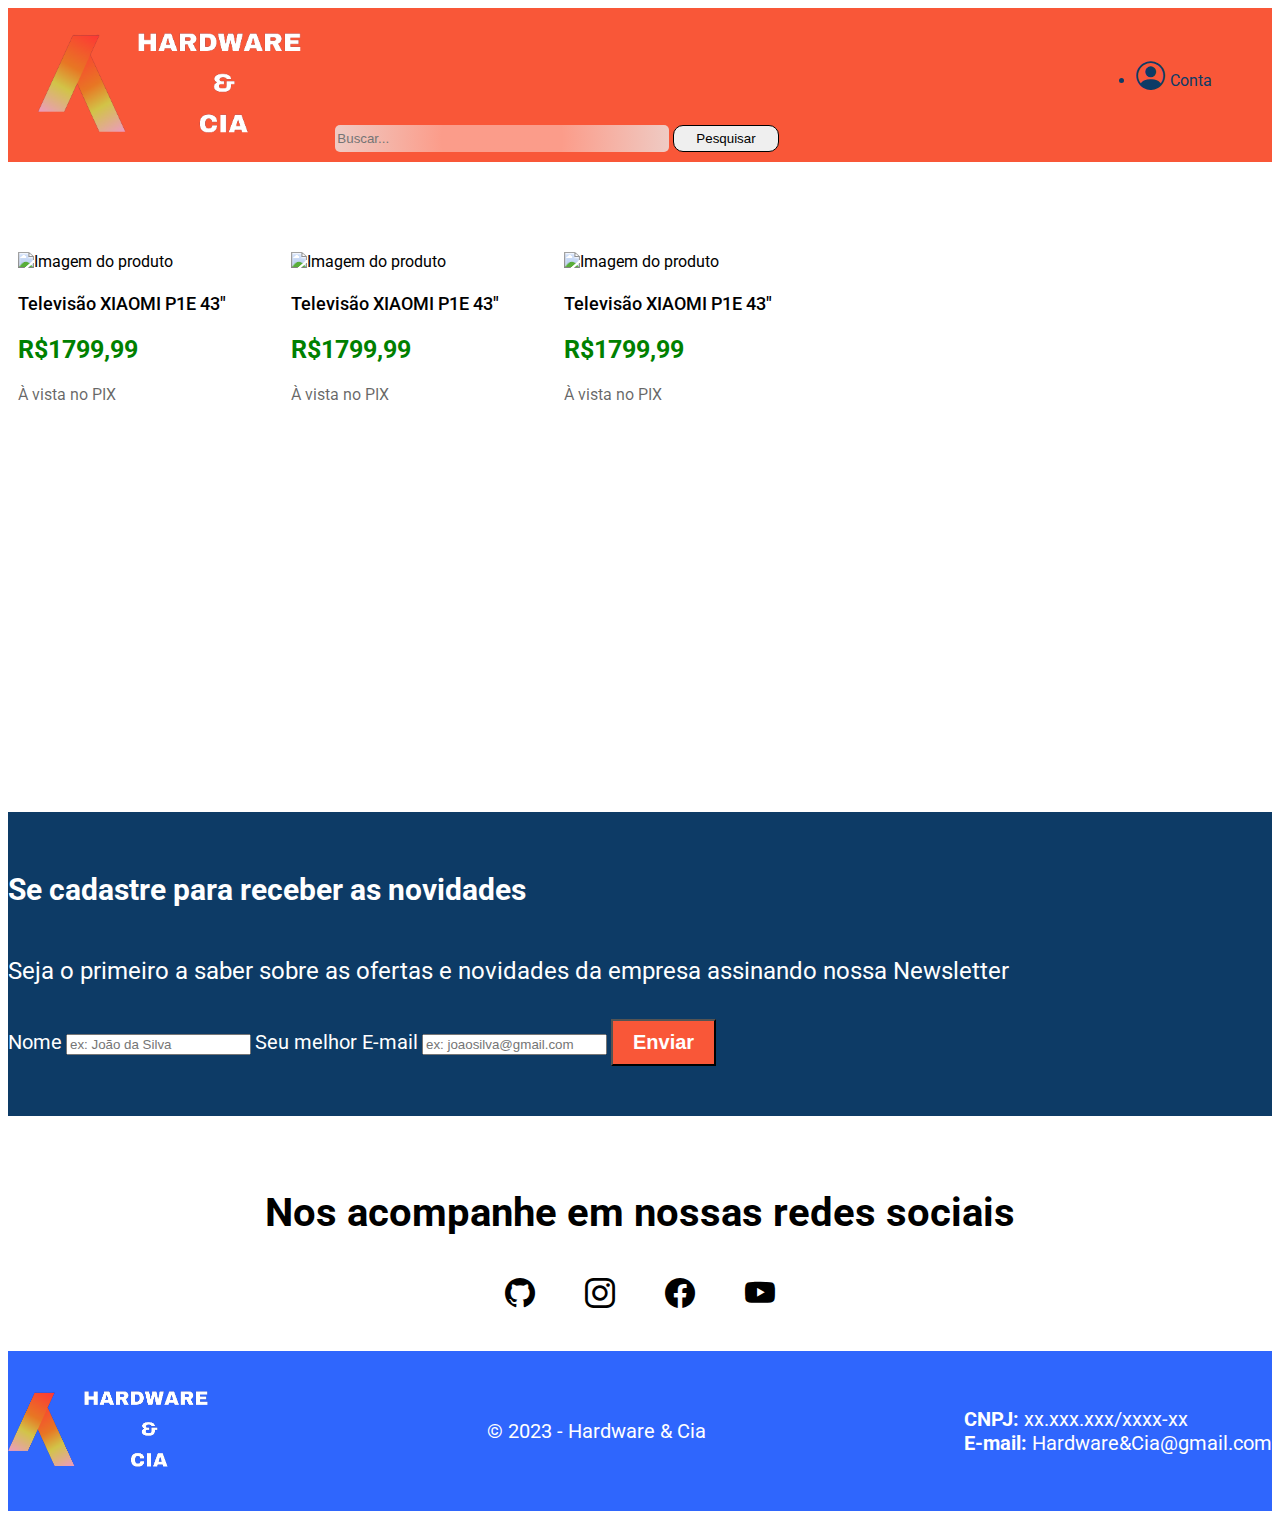
==== commit f3590d81: "logo favicon responsividade" ====
--- a/index.html
+++ b/index.html
@@ -34,13 +34,16 @@
         href="https://fonts.googleapis.com/css2?family=Roboto:ital,wght@0,100;0,300;0,400;0,500;0,700;0,900;1,100;1,300;1,400;1,500;1,700;1,900&display=swap"
         rel="stylesheet">
 
+    <!-- Favicon -->
+    <link rel="shortcut icon" href="imagens/favicon.png" type="image/x-icon">
+
     <title>Hardware & Cia</title>
 </head>
 
 <body>
 
     <header class="header-principal">
-        <a href="index.html"><img class="logo-header" src="imagens/logo-temporario.png" alt=""></a>
+        <a href="index.html"><img class="logo-header" src="imagens/logo.png" alt=""></a>
         <form action="" method="" class="form-search-header">
             <input class="inp-search-nav" id="inp-search-nav" autocomplete="off" placeholder="Buscar..." type="text"
                 name="" value="">
@@ -143,14 +146,12 @@
         </div>
 
         <div class="footer" id="footer-area">
-            <div class="container">
-                <div class="logo-footer">
-                    <div class="logo-img">
-                        <img src="imagens/logo-temporario.png" alt="logo e-commerce">
-                    </div>
-                    <div class="logo-text">
-                        <p>&copy 2023 - Hardware & Cia</p>
-                    </div>
+            <div class="container logo-footer">
+                <div class="logo-img">
+                    <img src="imagens/logo.png" alt="logo e-commerce">
+                </div>
+                <div class="logo-text">
+                    <p>&copy 2023 - Hardware & Cia</p>
                 </div>
                 <div class="info-footer">
                     <p><strong>CNPJ:</strong> xx.xxx.xxx/xxxx-xx</p>
--- a/estilos/style.css
+++ b/estilos/style.css
@@ -17,6 +17,10 @@
     --yellow-color: #F4D35E;
     --dark-green-color: green;
     --black-color: black;
+    --cor-fundo: #f95738;
+    --cor-fundo-submenu: #f1f1f1;
+    --cor-icon: #0d3b66;
+    --cor-letra: #0d3b66;
 }
 
 .header-principal {
@@ -30,9 +34,9 @@
 }
 
 .logo-header {
-    height: 80px;
+    height: 100px;
     text-align: left;
-    margin: 0 50px 0 10px;
+    margin: 10px 20px;
 }
 
 .form-search-header {
@@ -61,13 +65,6 @@
     background-color: rgb(194, 194, 194);
 }
 
-/*  DROPDOWN  */
-:root {
-    --cor-fundo: #f95738;
-    --cor-fundo-submenu: #f1f1f1;
-    --cor-icon: #0d3b66;
-    --cor-letra: #0d3b66;
-}
 
 .nav-header {
     background: var(--cor-fundo);
@@ -132,9 +129,6 @@
     background: radial-gradient(circle,  rgba(221,221,221,1)40%,  rgba(243,243,243,1)80%);
 }
 
-
-
-
 /* Card */
 
 .linha-card {
@@ -239,6 +233,9 @@
     color: white;
 }
 
+.news-letter button[type="submit"]:hover {
+    background-color: #f67055;
+}
 
 /* Footer social */
 
@@ -273,19 +270,18 @@
     padding: 40px 0;
 }
 
-.footer .container {
-    display: flex;
-    justify-content: space-around;
-}
 
 .logo-footer {
     display: flex;
     align-items: center;
+    justify-content: space-between;
 }
 
 .logo-img {
-    width: 60px;
-    align-items: center;
+    width: 200px;
+    align-items: center;
+    margin-right: 20px;
+    align-self: center;
 }
 
 .logo-img img {
@@ -294,7 +290,6 @@
 
 .logo-text {
     font-size: 20px;
-    align-items: center;
 }
 
 
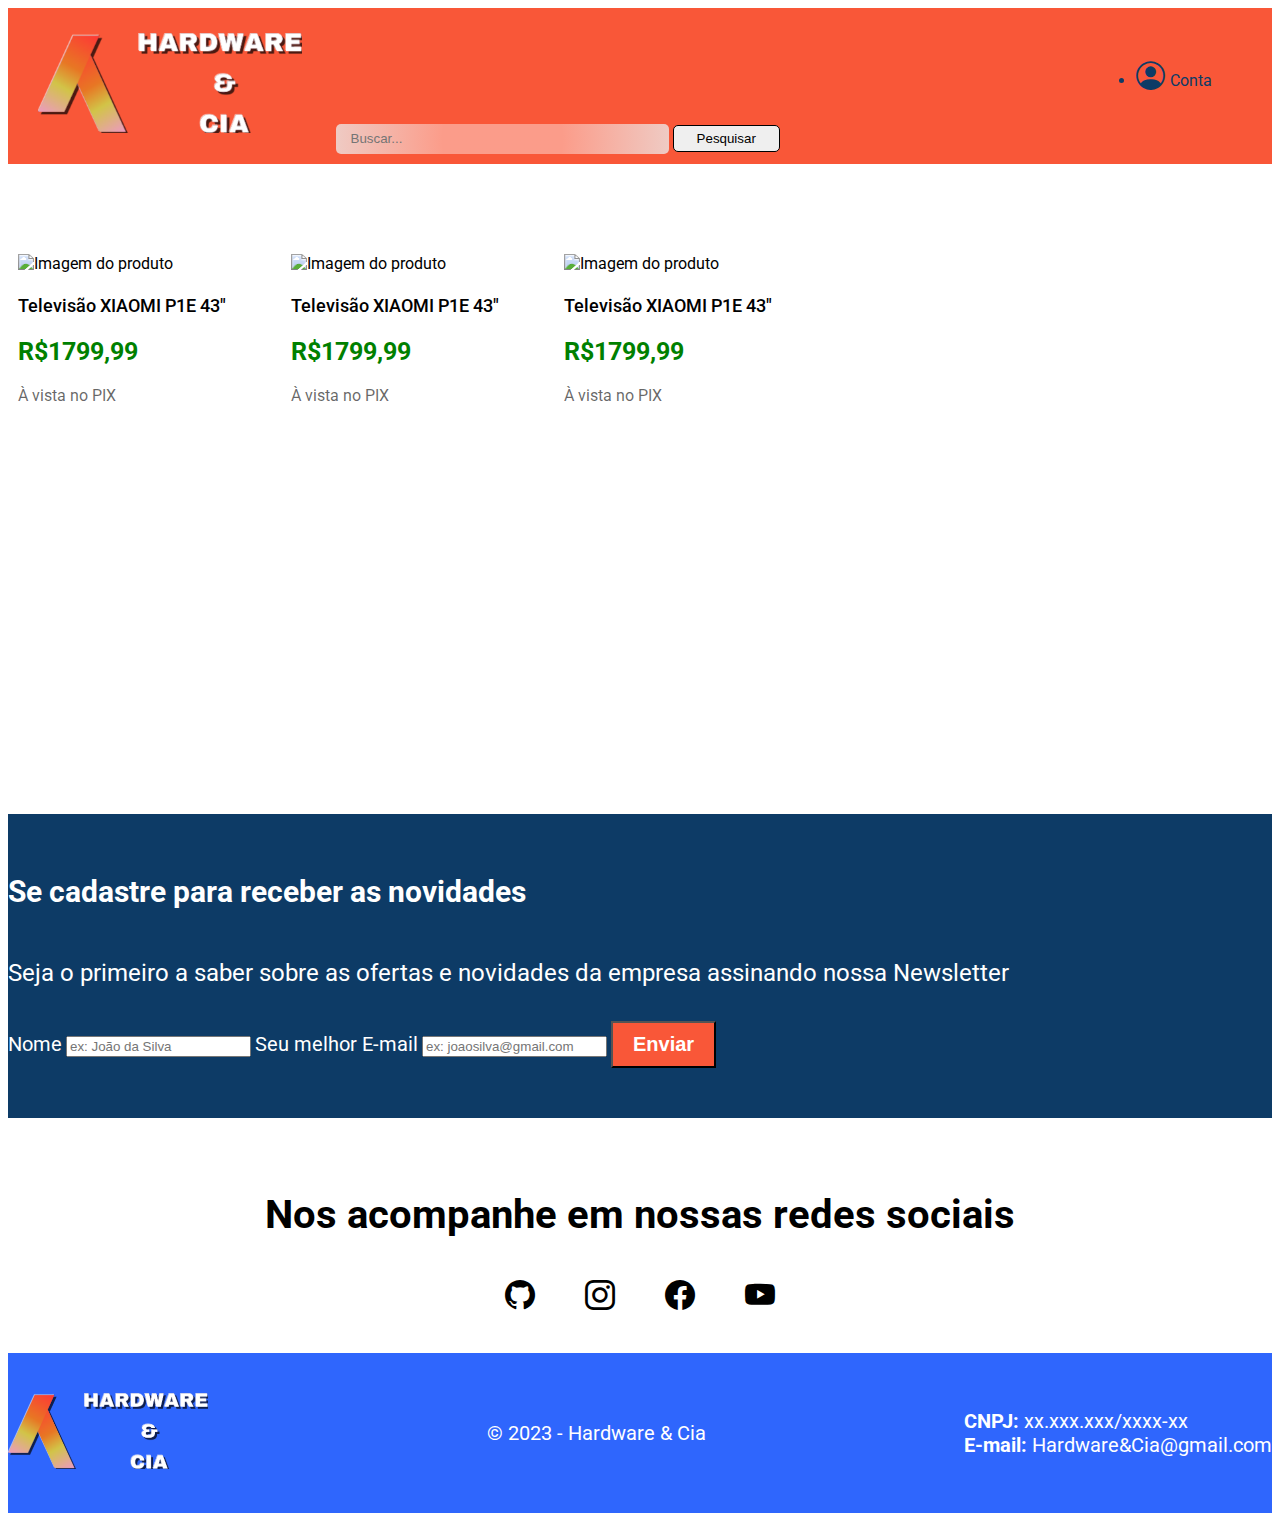
==== commit 4d26ab45: "atualizações responsivas" ====
--- a/index.html
+++ b/index.html
@@ -37,13 +37,13 @@
     <!-- Favicon -->
     <link rel="shortcut icon" href="imagens/favicon.png" type="image/x-icon">
 
-    <title>Hardware & Cia</title>
+    <title>Hardware & CIA</title>
 </head>
 
 <body>
 
     <header class="header-principal">
-        <a href="index.html"><img class="logo-header" src="imagens/logo.png" alt=""></a>
+        <a href="index.html"><img class="logo-header" src="imagens/logo-sombra.png" alt=""></a>
         <form action="" method="" class="form-search-header">
             <input class="inp-search-nav" id="inp-search-nav" autocomplete="off" placeholder="Buscar..." type="text"
                 name="" value="">
@@ -148,7 +148,7 @@
         <div class="footer" id="footer-area">
             <div class="container logo-footer">
                 <div class="logo-img">
-                    <img src="imagens/logo.png" alt="logo e-commerce">
+                    <img src="imagens/logo-sombra.png" alt="logo e-commerce">
                 </div>
                 <div class="logo-text">
                     <p>&copy 2023 - Hardware & Cia</p>
--- a/estilos/style.css
+++ b/estilos/style.css
@@ -52,11 +52,12 @@
     border-radius: 5px;
     width: 25em;
     height: 2em;
+    padding: 15px;
 }
 
 .btn-inp-search-nav-header {
     border: 1px solid black;
-    border-radius: 10px;
+    border-radius: 5px;
     width: 8em;
     height: 2em;
 }
@@ -72,7 +73,6 @@
     display: inline-block;
     float: right;
     margin: 20px 50px 10px 0;
-
 }
 
 .dropdown-content {
@@ -112,8 +112,9 @@
     font-size: 16px;
     border: none;
     border-radius: 5px;
-    color: var(--cor-letra);
-}
+    color: var(--cor-icon);
+}
+
 
 .dropdown-content a {
     color: var(--cor-letra);
@@ -411,11 +412,11 @@
 @media (max-width: 992px) {
 
     .card {
-        width: 44%;
+        width: 30%;
     }
 
     .card h2 {
-        font-size: 30px;
+        font-size: 25px;
     }
 
     .card a {
@@ -430,14 +431,21 @@
         width: 90%;
     }
 
+    .logo-footer {
+        flex-direction: row;
+    }
+
 }
 
 /* Media querie para celulares */
 @media (max-width: 576px) {
 
+    .card {
+        width: 60%;
+    }
+
     .card h2 {
         font-size: 20px;
-        padding: 0px;
     }
 
     .card a {
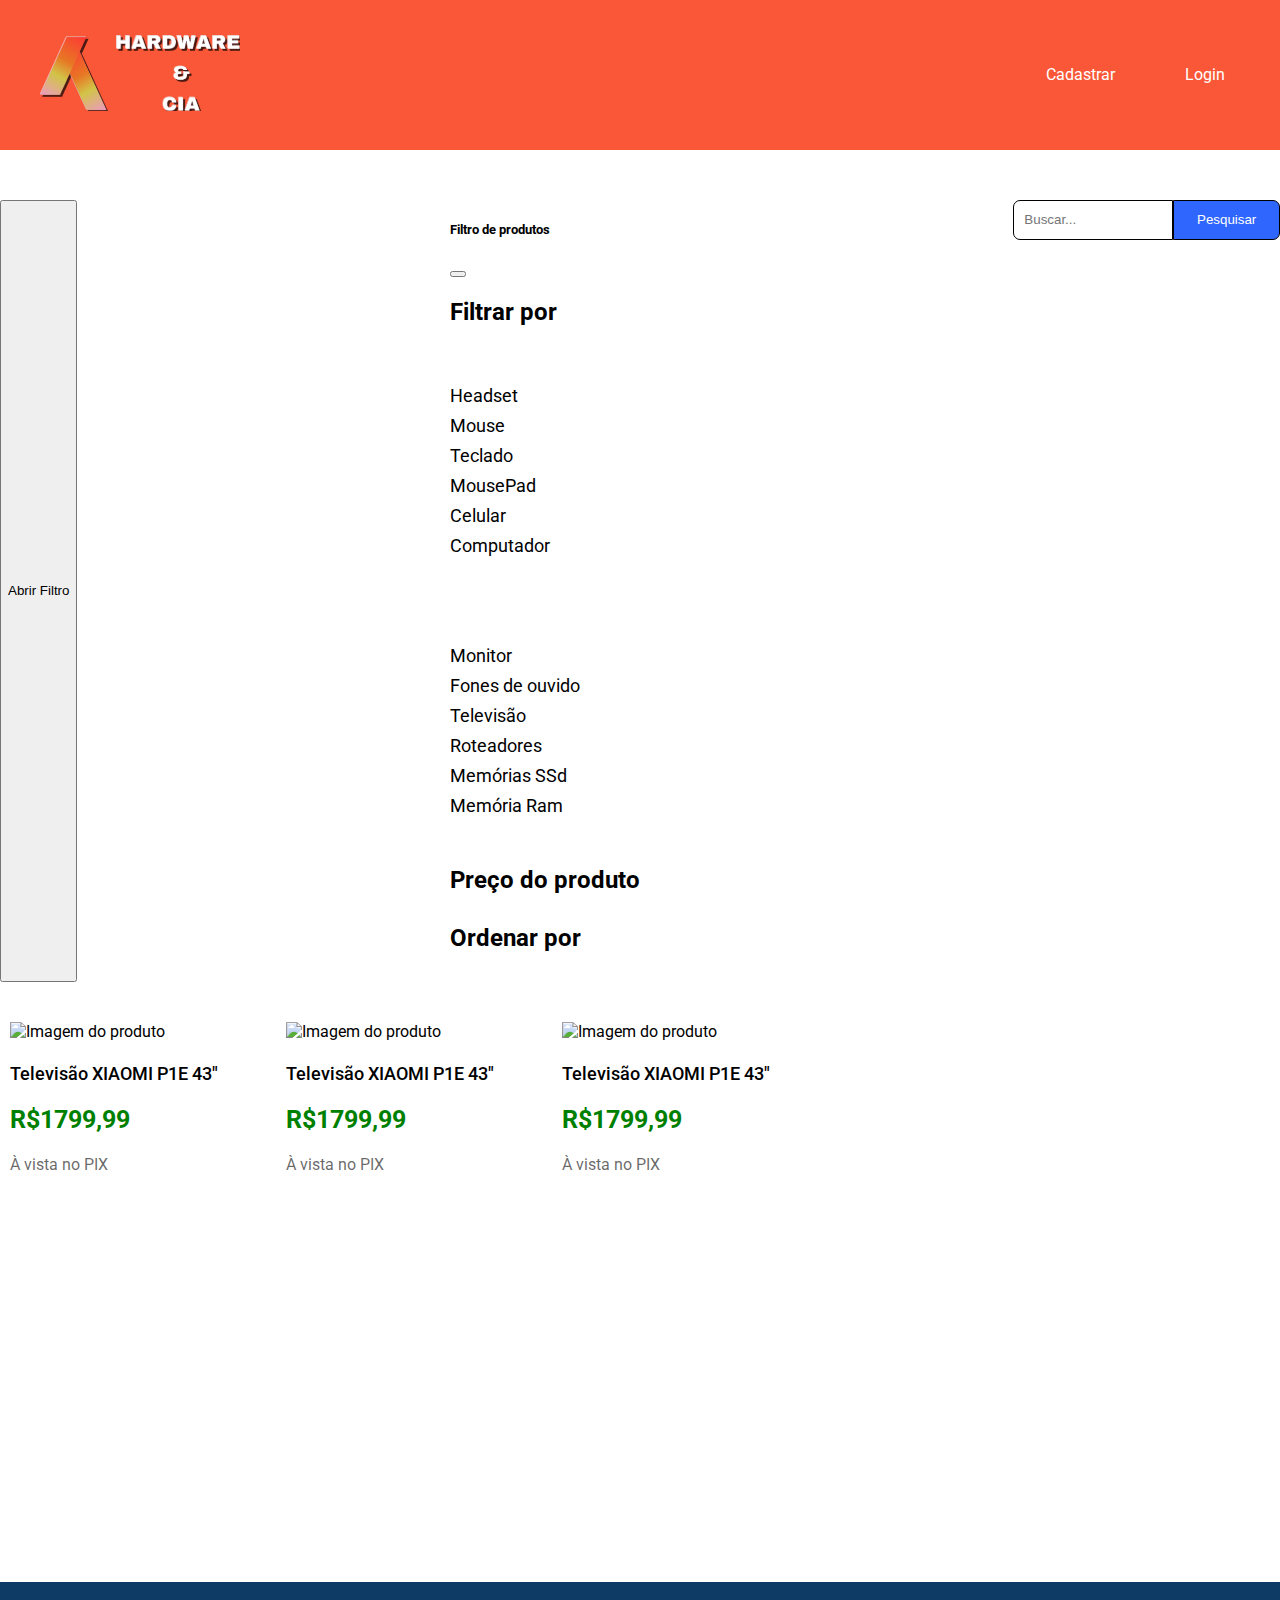
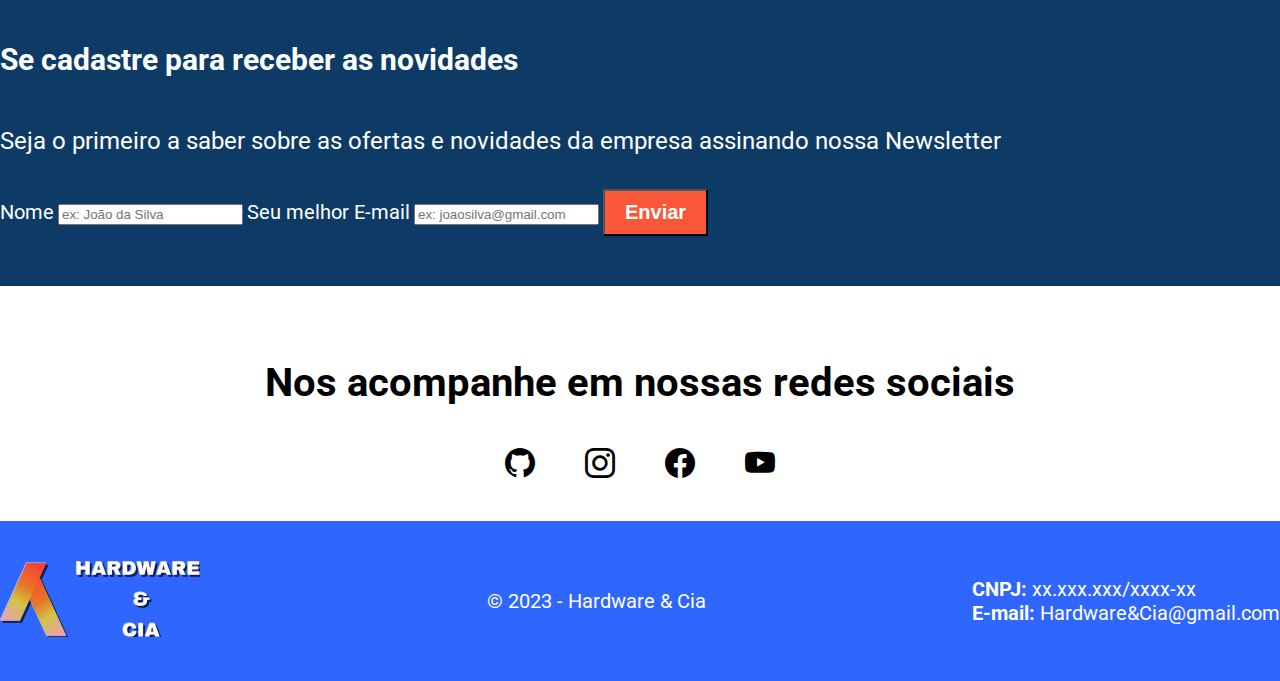
==== commit 49566dff: "Responsividade e offcanvas" ====
--- a/index.html
+++ b/index.html
@@ -22,6 +22,7 @@
 
     <!-- Bootstrap Icons -->
     <link rel="stylesheet" href="https://cdn.jsdelivr.net/npm/bootstrap-icons@1.10.3/font/bootstrap-icons.css">
+    
 
     <!-- FONT-FAMILY-->
     <!-- Poppins -->
@@ -41,31 +42,69 @@
 </head>
 
 <body>
-
+    <!-- NAVBAR-->
     <header class="header-principal">
-        <a href="index.html"><img class="logo-header" src="imagens/logo-sombra.png" alt=""></a>
-        <form action="" method="" class="form-search-header">
-            <input class="inp-search-nav" id="inp-search-nav" autocomplete="off" placeholder="Buscar..." type="text"
-                name="" value="">
-            <button type="submit" class="btn-inp-search-nav-header" name="">Pesquisar</button>
-        </form>
-        <!-- NAVBAR-->
-
         <nav class="nav-header">
-            <ul>
-                <li class="dropli"><i class="icon-navbar bi bi-person-circle"></i>Conta</li>
-                <ul class="dropdown-content">
-                    <li><a href="#"><i class="icon-navbar bi bi-bag-fill icon-list-header"></i>Carrinho</a></li>
-                    <li><a href="#"><i class="icon-navbar bi bi-bookmark-heart-fill icon-list-header"></i>Favoritos</a></li>
-                    <li><a href="#"><i class="icon-navbar bi bi-x-circle-fill icon-list-header"></i>Sair</a></li>
-                </ul>
-            </ul>
+            <div class="logo-img">
+                <a href="index.html">
+                    <img class="logo-header" src="imagens/logo-sombra.png" alt="Logo E-commerce">
+                </a>
+            </div>
+            <div class="login-header">
+                <a class="btn-header btn-cadastro" href="cadastro.html" rel="next" >Cadastrar</a>
+                <a class="btn-header btn-login" href="login.html" rel="next">Login</a>
+            </div>
         </nav>
     </header>
 
     <main>
         <div class="container-fluid container-card">
-            <div class="linha-card">
+            <div class="start-main container-fluid">
+                
+
+                <button class="btn btn-primary" type="button" data-bs-toggle="offcanvas" data-bs-target="#offcanvasLeft" aria-controls="offcanvasLeft">Abrir Filtro</button>
+                <div class="offcanvas offcanvas-start" tabindex="-1" id="offcanvasLeft" aria-labelledby="offcanvasLeftLabel">
+                    <div class="offcanvas-header">
+                        <h5 id="offcanvasTLeftLabel">Filtro de produtos</h5>
+                        <button type="button" class="btn-close text-reset" data-bs-dismiss="offcanvas" aria-label="Close"></button>
+                    </div>
+                    <div class="offcanvas-body">
+                        <div>
+                            <h2 class="text-center">Filtrar por</h2>
+                            <div class="text-center row items-filtro">
+                                <div class="container-filtro-items container-filtro-items-1 col-5">
+                                    <a href="#">Headset</a>
+                                    <a href="#">Mouse</a>
+                                    <a href="#">Teclado</a>
+                                    <a href="#">MousePad</a>
+                                    <a href="#">Celular</a>
+                                    <a href="#">Computador</a>
+                                </div>
+                                <div class="container-filtro-items container-filtro-items-2 col-5">
+                                    <a href="#">Monitor</a>
+                                    <a href="#">Fones de ouvido</a>
+                                    <a href="#">Televisão</a>
+                                    <a href="#">Roteadores</a>
+                                    <a href="#">Memórias SSd</a>
+                                    <a href="#">Memória Ram</a>
+                                </div>
+                            </div>
+                        </div>
+                        <div>
+                            <h2 class="text-center">Preço do produto</h2>
+                        </div>
+                        <div>
+                            <h2 class="text-center">Ordenar por</h2>
+                        </div>
+                    </div>
+                </div>
+                <form class="form-search">
+                    <input class="inp-search-nav" id="inp-search-nav" autocomplete="off" placeholder="Buscar..." type="text"
+                        name="" value="">
+                    <button type="submit" class="main-btn btn-primary btn-inp-search-nav-header" name="">Pesquisar</button>
+                </form>
+            </div>
+            <div class="linha-card">   
                 <div class="card">
                     <img class="card-img-top" src="imagens/thumb_tv_p1e_43_1_1.png" alt="Imagem do produto">
                     <div class="card-body">
@@ -100,7 +139,7 @@
         </div>
 
         <div class="news-letter" id="news-area">
-            <div class="container">
+            <div class="container-fluid container-md">
                 <div class="row">
                     <div class="col-md-6 news-text">
                         <h1>Se cadastre para receber as novidades</h1>
@@ -146,7 +185,7 @@
         </div>
 
         <div class="footer" id="footer-area">
-            <div class="container logo-footer">
+            <div class="container-md container-fluid logo-footer">
                 <div class="logo-img">
                     <img src="imagens/logo-sombra.png" alt="logo e-commerce">
                 </div>
--- a/estilos/style.css
+++ b/estilos/style.css
@@ -6,6 +6,8 @@
 
 body {
     font-family: 'roboto', sans-serif;
+    padding: 0;
+    margin: 0;
 }
 
 :root {
@@ -23,56 +25,52 @@
     --cor-letra: #0d3b66;
 }
 
-.header-principal {
+.nav-header {
     background-color: #F95738;
+    display: flex;
+    justify-content: space-between;
+    align-items: center;
+    padding: 35px 20px;
+    margin-bottom: 50px;
+}
+
+.logo-img {
+    width: max(200px, 10%);
+}
+
+.logo-header {
     width: 100%;
-    justify-content: space-around;
-    vertical-align: middle;
-    padding: 15px 10px 10px 10px;
-    margin-bottom: 50px;
-
-}
-
-.logo-header {
-    height: 100px;
-    text-align: left;
-    margin: 10px 20px;
-}
-
-.form-search-header {
-    display: inline-block;
-    padding: 0 25px 0 10px;
-    vertical-align: middle;
-}
-
-.inp-search-nav {
-    background: rgb(255, 255, 255);
-    background: radial-gradient(circle, rgba(255, 255, 255, 0.409868170901173) 36%, rgba(236, 236, 236, 0.7768149496126575) 100%);
-    border: none;
-    border-radius: 5px;
-    width: 25em;
-    height: 2em;
-    padding: 15px;
-}
-
-.btn-inp-search-nav-header {
-    border: 1px solid black;
-    border-radius: 5px;
-    width: 8em;
-    height: 2em;
-}
-
-.btn-inp-search-nav-header:hover {
-    background-color: rgb(194, 194, 194);
-}
-
-
+    margin-left: 20px;
+}
+
+.login-header {
+    background-color: var(--cor-fundo);
+    border-radius: 10px;
+    display: flex;
+    gap: 40px;
+    padding: 0 20px;
+}
+
+.btn-header {
+    background-color: var(--cor-fundo);
+    color: white;
+    text-decoration: none;
+    border-radius: 10px;
+    padding: 15px
+}
+
+.btn-header:hover {
+    text-decoration: underline;
+}
+
+.btn-cadastro, .btn-login {
+    width: min(100px, 50%);
+    text-align: center;
+}
+
+/* DROPDOWN  */ 
 .nav-header {
-    background: var(--cor-fundo);
-    position: relative;
-    display: inline-block;
-    float: right;
-    margin: 20px 50px 10px 0;
+    background-color: var(--cor-fundo);   
 }
 
 .dropdown-content {
@@ -100,7 +98,6 @@
     color: var(--cor-icon);
 }
 
-
 .nav-header ul:hover .dropdown-content {
     display: block;
     padding: 15px 10px 20px 10px;
@@ -114,7 +111,6 @@
     border-radius: 5px;
     color: var(--cor-icon);
 }
-
 
 .dropdown-content a {
     color: var(--cor-letra);
@@ -128,6 +124,71 @@
 .dropdown-content li:hover {
     background: rgb(243,243,243);
     background: radial-gradient(circle,  rgba(221,221,221,1)40%,  rgba(243,243,243,1)80%);
+}
+
+/* Start main */
+.start-main {
+    display: flex;
+    justify-content: space-between;
+}
+
+/* offCanvas */
+
+/* filtrar po */
+.offcanvas-body h2 {
+    margin-bottom: 30px;
+}
+
+.items-filtro {
+    display: grid; 
+    gap: 30px;
+}
+
+.container-filtro-items a {
+    color: black;
+    text-decoration: none;
+    font-size: 1.1em;
+}
+
+.container-filtro-items a:hover {
+    color: black;
+    text-decoration: underline;
+}
+
+.container-filtro-items-1, .container-filtro-items-2{
+    display: flex;
+    flex-direction: column;
+    gap: 10px;
+    margin: 30px 0;
+}
+
+
+/* form  */
+
+.form-search {
+    display: flex;
+}
+
+.inp-search-nav {
+    background-color: white;
+    border: none;
+    padding-left: 10px;
+    width: 12em;
+    height: 40px;
+    border-radius: 7px 0 0 7px;
+    color: white;
+    border: 1px solid black;
+}
+
+.btn-inp-search-nav-header {
+    border: none;
+    border-left: none;
+    border-radius: 0 7px 7px 0;
+    width: 8em;
+    height: 40px;
+    background-color: var(--blue-color);
+    color: white;
+    border: 1px solid black;
 }
 
 /* Card */
@@ -303,7 +364,7 @@
 .login-body {
     align-items: center;
     display: flex;
-    flex-direction: row;
+    flex-direction: column;
     flex-wrap: wrap;
     justify-content: center;
 }
@@ -324,12 +385,19 @@
 .form-login h1 {
     color: white;
     font-size: 36px;
-    margin-bottom: 30px;
+    margin-bottom: 20px;
 }
 
 .form-login h2 {
     font-size: 24px;
-    color: rgb(222, 212, 212);
+    color: rgb(255, 255, 255);
+    margin-bottom: 20px;
+}
+
+.form-login h3 {
+    font-size: 24px;
+    color: rgb(231, 231, 231);
+    margin-bottom: 20px;
 }
 
 .senha-view {
@@ -408,15 +476,50 @@
     box-shadow: 2px 2px 10px rgba(0, 0, 0, 0.493);
 }
 
+.has-cadaster span{
+    color: rgba(251, 251, 251, 0.835);
+}
+
+.has-cadaster a {
+    color: white;
+    font-weight: bold;
+    text-decoration: none;
+}
+
+.has-cadaster a:hover {
+    text-decoration: underline;
+}
+
 /* media querie para tablets */
 @media (max-width: 992px) {
 
+    .nav-header {
+    }
+    
+    .search-header .inp-search-nav{
+        width: 100px;
+    }
+
+    .search-header .btn-inp-search-nav-header {
+        width: 30px;
+    }
+
+    .btn-inp-search-nav-header {
+        font-size: .8em;
+        width: auto;
+    }
+
+    /* Card */
     .card {
-        width: 30%;
+        width: 29%;
+    }
+
+    .card h1 {
+        font-size: 15px;
     }
 
     .card h2 {
-        font-size: 25px;
+        font-size: 20px;
     }
 
     .card a {
@@ -427,6 +530,16 @@
         height: 48.5px;
     }
 
+    /* News Letter */
+    .news-letter input {
+        font-size: 20px;
+    }
+
+    .news-letter button[type="submit"] {
+        width: 100%;
+    }
+
+     /* Login/cadastro */
     .form-login {
         width: 90%;
     }
@@ -439,9 +552,23 @@
 
 /* Media querie para celulares */
 @media (max-width: 576px) {
+    .nav-header {
+        margin: 0 0 35px 0;
+        padding: 20px 0;
+    }
+    
+    .logo-header {
+        width: max(100px, 50%);
+    }
+
+    /* Card */
+    .linha-card {
+        margin: 0 auto;
+    }
 
     .card {
-        width: 60%;
+        width: 45%;
+        margin: 10px;
     }
 
     .card h2 {
@@ -456,6 +583,16 @@
         height: 48.5px;
     }
 
+    /* News Letter */
+    .news-letter input {
+        font-size: 20px;
+    }
+
+    .news-letter button[type="submit"] {
+        width: 100%;
+    }
+
+    /* Login/cadastro */
     .form-login {
         width: 90vw;
         margin: 100px 0px;
@@ -470,4 +607,36 @@
         font-size: 16px;
     }
 
+    /* Footer  */
+    
+
+    .logo-footer{
+        display: flex;
+        flex-direction: row;
+        align-items: center;
+        flex-wrap: wrap;
+        gap: 40px;
+    }
+
+    .logo-img {
+        width: 50%;
+        margin: 0 auto;
+    }
+
+    .logo-text {
+        margin: 0 auto;
+    }
+
+    .logo-text p {
+        margin: 0;
+        font-size: 20px;
+        font-weight: bold;
+    }
+
+    .info-footer {
+        margin: 0 auto;
+        text-align: center;
+        font-size: 25px;
+    }
+
 }